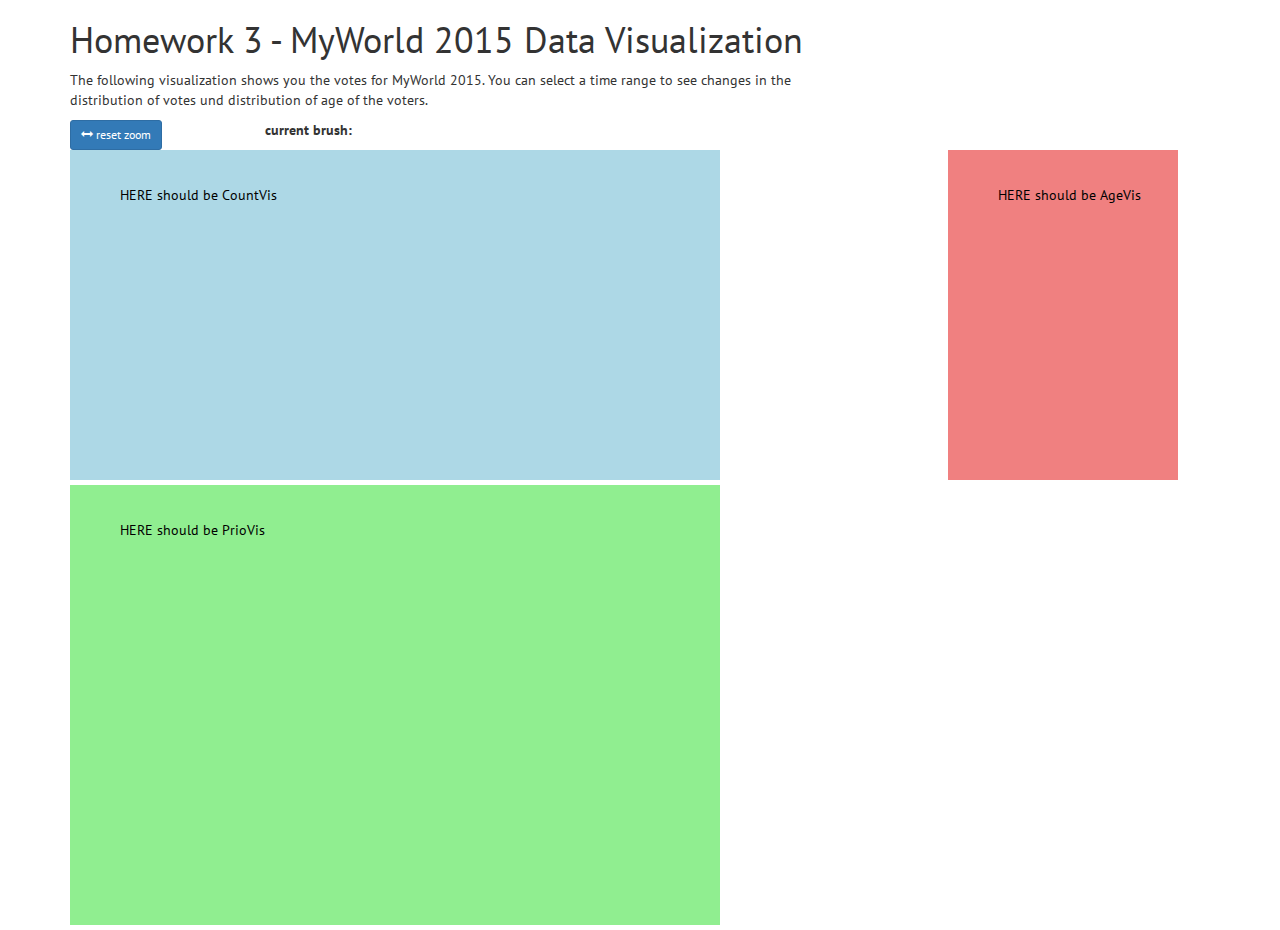
==== hw3/index.html @ 4a344b88 "Merge branch 'master' of https://github.com/CS171/2015-cs171-homework" ====
<!DOCTYPE html>
<html>
<head lang="en">
    <meta charset="UTF-8">
    <title>Homework 3 - MyWorld Data</title>

    <!-- ADD Libraries-->
    <script src="libs/d3/d3.min.js" charset="utf-8"></script>
    <script src="libs/jquery/jquery-2.1.1.min.js" charset="utf-8"></script>
    <script src="libs/bootstrap/js/bootstrap.min.js" charset="utf-8"></script>


    <!--Stylesheets-->
    <link rel="stylesheet" type="text/css" href="libs/bootstrap/css/bootstrap.min.css">

    <!-- Get some nice font-->
    <link href='http://fonts.googleapis.com/css?family=PT+Sans:400,700' rel='stylesheet' type='text/css'>


    <!--------------------------------->
    <!-- FROM HERE ON IT IS HW3 stuff-->
    <!--------------------------------->

    <!-- add own vis classes-->
    <script src = "js/priovis.js"></script>
    <script src = "js/agevis.js"></script>
    <script src = "js/countvis.js"></script>

    <!-- add own stylesheet-->
    <link rel="stylesheet" type="text/css" href="css/myStyle.css">

</head>
<body>
    <div class="container">
        <h1>Homework 3 - MyWorld 2015 Data Visualization</h1>

        <div class="row">
            <div class="col-md-8 col-sm-12">
               <p> The following visualization shows you the votes for MyWorld 2015. You can select a time range to see changes in the distribution of votes und distribution of age of the voters.</p>
            </div>

        </div>

        <div class="row">
            <div class="col-md-2">
                <button class="btn btn-sm btn-primary" id="fitInBtn"> <span class="glyphicon glyphicon-resize-horizontal"></span> reset zoom </button>
            </div>

            <div class="col-md-8">
                <b>current brush:</b> <span id="brushInfo"></span>
            </div>



        </div>



        <div class="row">
            <div class="col-md-9" id="countVis">
                <!-- TODO: delete placeholder svg element -->
                <svg width="650" height="330" style="background-color: lightblue">
                    <text x="50" y="50">HERE should be CountVis</text>
                </svg>
            </div>
            <div class="col-md-3" id="ageVis">
                <!-- TODO: delete placeholder svg element -->
                <svg width="230" height="330" style="background-color: lightcoral">
                    <text x="50" y="50">HERE should be AgeVis</text>
                </svg>
            </div>
        </div>

        <div class="row">
            <div class="col-md-12" id="prioVis">
                <!-- TODO: delete placeholder svg element -->
                <svg width="650" height="440" style="background-color: lightgreen">
                    <text x="50" y="50">HERE should be PrioVis</text>
                </svg>
            </div>

        </div>






    </div>



    <script>
        $(function(){ // this function is called after the HTML document is fully loaded


            //==========================================
            //--- HERE IS WHERE ALL THE MAGIC STARTS --
            //==========================================


            // variables keeping global knowledge of the data
            var allData = [];
            var metaData = {};

            // this function can convert Date objects to a string
            // it can also convert strings to Date objects
            // see: https://github.com/mbostock/d3/wiki/Time-Formatting
            var dateFormatter = d3.time.format("%Y-%m-%d");


            // call this function after Data is loaded, reformatted and bound to the variables
            var initVis = function(){

                //TODO: Create an eventHandler  --> DONE :)
                var MyEventHandler = new Object();


                //TODO: Instantiate all Vis Objects here


                // TODO: bind the eventHandler to the Vis Objects
                // events will be created from the CountVis object (nothing to do here)
                // events will be consumed by the PrioVis and AgeVis object (binding should happen here)

            }

            // call this function after both files are loaded -- error should be "null" if no error
            var dataLoaded = function (error, _allData, _metaData) {

                if (!error) {

                    // make our data look nicer and more useful:
                    // per Day we want to have an object looking like this:
                    /*
                    * {
                    *   time: .. (should be a Date object)
                    *   count: .. (number of all votes)
                    *   prios: [..,..,..,...] (array of number of votes per priority -> array length =16)
                    *   ages: [..,..,..,..] (array counts of votes per age 0-99)
                    *
                    * */


                    allData = _allData.map(function (d) {
                                var res = {
                                    time: dateFormatter.parse(d.day),
                                    count: parseInt(d["count(*)"])
                                };

                                // TODO: implement that  !!
                                res.prios = []
                                // should be an array of 16 numbers with the total count MAPping the prio values,
                                //  [d["sum(p0)"], d["sum(p1)"], d["sum(p2)"],...]
                                // Example:
                                // [10,200,500,... ]


                                // This is ONE way to create an array of length 100
                                // and set every value to "0")
                                res.ages = d3.range(0,99). map(function(){return 0;})

                                // TODO: Assign the count for each age to the index position
                                // eg: res.ages[22] should contain the count value for age 22
                                // BE AWARE THAT THE DATA MIGHT CONTAIN ages >99 which you have to handle especially
                                // final result:
                                // [0,0,0,..,1034,23,...] -- array length is 100


                                return res;
                            }
                    )

                    metaData = _metaData;
                    initVis();
                }
            }

            var startHere = function(){

                //TODO: load data here and call "dataLoaded" afterwards
                // Hint: http://giscollective.org/d3-queue-js/

                // bind reset zoom button to a function (-- ONLY FOR BONUS --)
                d3.select("#fitInBtn").on("click", function() {
                    // TODO: -- ONLY FOR BONUS --
                });


            }

            startHere();
        })
    </script>
</body>
</html>
---- hw3/css/myStyle.css ----
body{
    font-family: 'PT Sans', sans-serif;
}
.axis text {
    font: 10px sans-serif;
}

.axis line,
.axis path {
    fill: none;
    stroke: #000;
    shape-rendering: crispEdges;
}

.boundingBox{
    cursor: pointer;
    fill: grey;
    fill-opacity: .3;
    pointer-events: all;
}

.brush{
    fill: darkgrey;
    fill-opacity: .5;
    pointer-events: none;
}
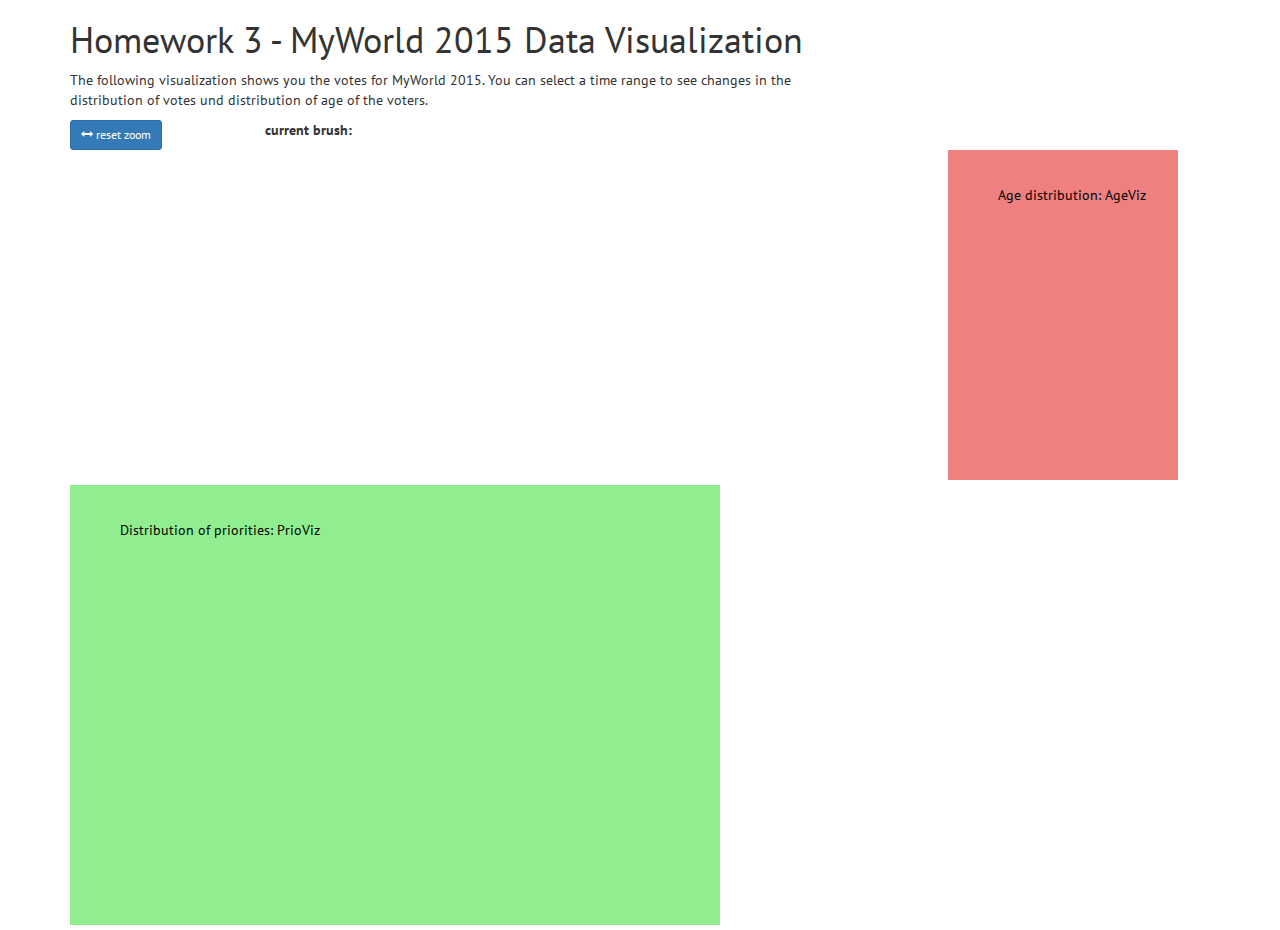
==== commit fcc3ce19: "Initial area chart working." ====
--- a/hw3/index.html
+++ b/hw3/index.html
@@ -1,81 +1,76 @@
 <!DOCTYPE html>
 <html>
-<head lang="en">
-    <meta charset="UTF-8">
+<head lang='en'>
+    <meta charset='UTF-8'>
     <title>Homework 3 - MyWorld Data</title>
 
     <!-- ADD Libraries-->
-    <script src="libs/d3/d3.min.js" charset="utf-8"></script>
-    <script src="libs/jquery/jquery-2.1.1.min.js" charset="utf-8"></script>
-    <script src="libs/bootstrap/js/bootstrap.min.js" charset="utf-8"></script>
+    <script src='libs/d3/d3.min.js' charset='utf-8'></script>
+    <script src='libs/jquery/jquery-2.1.1.min.js' charset='utf-8'></script>
+    <script src='libs/bootstrap/js/bootstrap.min.js' charset='utf-8'></script>
+    <script src='libs/queue/queue.min.js' charset='utf-8'></script>
 
 
     <!--Stylesheets-->
-    <link rel="stylesheet" type="text/css" href="libs/bootstrap/css/bootstrap.min.css">
+    <link rel='stylesheet' type='text/css' href='libs/bootstrap/css/bootstrap.min.css'>
 
     <!-- Get some nice font-->
     <link href='http://fonts.googleapis.com/css?family=PT+Sans:400,700' rel='stylesheet' type='text/css'>
 
 
-    <!--------------------------------->
-    <!-- FROM HERE ON IT IS HW3 stuff-->
-    <!--------------------------------->
+    <!-- FROM HERE ON IT IS HW3 stuff -->
 
     <!-- add own vis classes-->
-    <script src = "js/priovis.js"></script>
-    <script src = "js/agevis.js"></script>
-    <script src = "js/countvis.js"></script>
+    <script src = 'js/priovis.js'></script>
+    <script src = 'js/agevis.js'></script>
+    <script src = 'js/countvis.js'></script>
 
     <!-- add own stylesheet-->
-    <link rel="stylesheet" type="text/css" href="css/myStyle.css">
+    <link rel='stylesheet' type='text/css' href='css/myStyle.css'>
 
 </head>
 <body>
-    <div class="container">
+    <div class='container'>
         <h1>Homework 3 - MyWorld 2015 Data Visualization</h1>
 
-        <div class="row">
-            <div class="col-md-8 col-sm-12">
+        <div class='row'>
+            <div class='col-md-8 col-sm-12'>
                <p> The following visualization shows you the votes for MyWorld 2015. You can select a time range to see changes in the distribution of votes und distribution of age of the voters.</p>
             </div>
 
         </div>
 
-        <div class="row">
-            <div class="col-md-2">
-                <button class="btn btn-sm btn-primary" id="fitInBtn"> <span class="glyphicon glyphicon-resize-horizontal"></span> reset zoom </button>
-            </div>
-
-            <div class="col-md-8">
-                <b>current brush:</b> <span id="brushInfo"></span>
-            </div>
-
-
-
-        </div>
-
-
-
-        <div class="row">
-            <div class="col-md-9" id="countVis">
+        <div class='row'>
+            <div class='col-md-2'>
+                <button class='btn btn-sm btn-primary' id='fitInBtn'> <span class='glyphicon glyphicon-resize-horizontal'></span> reset zoom </button>
+            </div>
+
+            <div class='col-md-8'>
+                <b>current brush:</b> <span id='brushInfo'></span>
+            </div>
+
+
+
+        </div>
+
+
+
+        <div class='row'>
+            <div class='col-md-9' id='countVis'>
+            </div>
+            <div class='col-md-3' id='ageVis'>
                 <!-- TODO: delete placeholder svg element -->
-                <svg width="650" height="330" style="background-color: lightblue">
-                    <text x="50" y="50">HERE should be CountVis</text>
+                <svg width='230' height='330' style='background-color: lightcoral'>
+                    <text x='50' y='50'>Age distribution: AgeViz</text>
                 </svg>
             </div>
-            <div class="col-md-3" id="ageVis">
+        </div>
+
+        <div class='row'>
+            <div class='col-md-12' id='prioVis'>
                 <!-- TODO: delete placeholder svg element -->
-                <svg width="230" height="330" style="background-color: lightcoral">
-                    <text x="50" y="50">HERE should be AgeVis</text>
-                </svg>
-            </div>
-        </div>
-
-        <div class="row">
-            <div class="col-md-12" id="prioVis">
-                <!-- TODO: delete placeholder svg element -->
-                <svg width="650" height="440" style="background-color: lightgreen">
-                    <text x="50" y="50">HERE should be PrioVis</text>
+                <svg width='650' height='440' style='background-color: lightgreen'>
+                    <text x='50' y='50'>Distribution of priorities: PrioViz</text>
                 </svg>
             </div>
 
@@ -106,7 +101,8 @@
             // this function can convert Date objects to a string
             // it can also convert strings to Date objects
             // see: https://github.com/mbostock/d3/wiki/Time-Formatting
-            var dateFormatter = d3.time.format("%Y-%m-%d");
+            var dateFormatter = d3.time.format('%Y-%m-%d').parse;
+            var dateParser = d3.time.format("%Y-%m-%d").parse
 
 
             // call this function after Data is loaded, reformatted and bound to the variables
@@ -117,7 +113,9 @@
 
 
                 //TODO: Instantiate all Vis Objects here
-
+                var myPrio = new PrioViz( d3.select( '#prioVis' ), allData, metaData ),
+                    myCount = new CountViz( d3.select( '#countVis' ), allData, metaData ),
+                    myAge = new AgeViz( d3.select( '#ageVis' ), allData, metaData );
 
                 // TODO: bind the eventHandler to the Vis Objects
                 // events will be created from the CountVis object (nothing to do here)
@@ -125,50 +123,40 @@
 
             }
 
-            // call this function after both files are loaded -- error should be "null" if no error
-            var dataLoaded = function (error, _allData, _metaData) {
-
-                if (!error) {
-
-                    // make our data look nicer and more useful:
-                    // per Day we want to have an object looking like this:
-                    /*
-                    * {
-                    *   time: .. (should be a Date object)
-                    *   count: .. (number of all votes)
-                    *   prios: [..,..,..,...] (array of number of votes per priority -> array length =16)
-                    *   ages: [..,..,..,..] (array counts of votes per age 0-99)
-                    *
-                    * */
-
-
-                    allData = _allData.map(function (d) {
-                                var res = {
-                                    time: dateFormatter.parse(d.day),
-                                    count: parseInt(d["count(*)"])
-                                };
-
-                                // TODO: implement that  !!
-                                res.prios = []
-                                // should be an array of 16 numbers with the total count MAPping the prio values,
-                                //  [d["sum(p0)"], d["sum(p1)"], d["sum(p2)"],...]
-                                // Example:
-                                // [10,200,500,... ]
-
-
-                                // This is ONE way to create an array of length 100
-                                // and set every value to "0")
-                                res.ages = d3.range(0,99). map(function(){return 0;})
-
-                                // TODO: Assign the count for each age to the index position
-                                // eg: res.ages[22] should contain the count value for age 22
-                                // BE AWARE THAT THE DATA MIGHT CONTAIN ages >99 which you have to handle especially
-                                // final result:
-                                // [0,0,0,..,1034,23,...] -- array length is 100
-
-
-                                return res;
+            // call this function after both files are loaded -- error should be 'null' if no error
+            var dataLoaded = function ( error, _allData, _metaData ) {
+
+                if ( !error ) {
+
+                    allData = _allData.map( function ( d ) {
+                        var ageMap = d3.map( d.age, function( val ) {
+                            return val.age;
+                        });
+
+                        var res = {
+                            time: dateParser( d.day ),
+                            count: parseInt( d[ 'count(*)' ] ),
+                            prios: [],
+                            ages: []
+                        };
+
+                        for ( i = 0; i < 16; i++ ) {
+                            res.prios.push( d[ 'sum(p' + i + ')' ] );
+                        }
+
+                        res.ages = d3.range( 0, 100 ).map( function( age ) {
+                            var count = ageMap.get( age );
+
+                            if ( count ) {
+                                return count[ 'count(*)' ];
+                            } else {
+                                return 0;
                             }
+
+                        } );
+
+                        return res;
+                      }
                     )
 
                     metaData = _metaData;
@@ -177,16 +165,37 @@
             }
 
             var startHere = function(){
-
-                //TODO: load data here and call "dataLoaded" afterwards
-                // Hint: http://giscollective.org/d3-queue-js/
+                queue()
+                  .defer( d3.json, 'data/perDayData.json' )
+                  .defer( d3.json, 'data/MYWorld_fields.json' )
+                  .await( dataLoaded );
 
                 // bind reset zoom button to a function (-- ONLY FOR BONUS --)
-                d3.select("#fitInBtn").on("click", function() {
+                d3.select( '#fitInBtn' ).on( 'click', function() {
                     // TODO: -- ONLY FOR BONUS --
                 });
 
 
+            }
+
+            // from answer by Lukas Eder:
+            // http://stackoverflow.com/questions/4413590/javascript-get-array-of-dates-between-2-dates
+            Date.prototype.addDays = function( days ) {
+                var dat = new Date(this.valueOf())
+                dat.setDate(dat.getDate() + days);
+                return dat;
+            }
+
+            // from answer by Lukas Eder:
+            // http://stackoverflow.com/questions/4413590/javascript-get-array-of-dates-between-2-dates
+            function getDates( startDate, stopDate ) {
+                var dateArray = new Array();
+                var currentDate = startDate;
+                while (currentDate <= stopDate) {
+                    dateArray.push( new Date (currentDate) )
+                    currentDate = currentDate.addDays(1);
+                }
+                return dateArray;
             }
 
             startHere();
--- a/hw3/css/myStyle.css
+++ b/hw3/css/myStyle.css
@@ -1,4 +1,4 @@
-body{
+body {
     font-family: 'PT Sans', sans-serif;
 }
 .axis text {
@@ -23,4 +23,4 @@
     fill: darkgrey;
     fill-opacity: .5;
     pointer-events: none;
-}+}
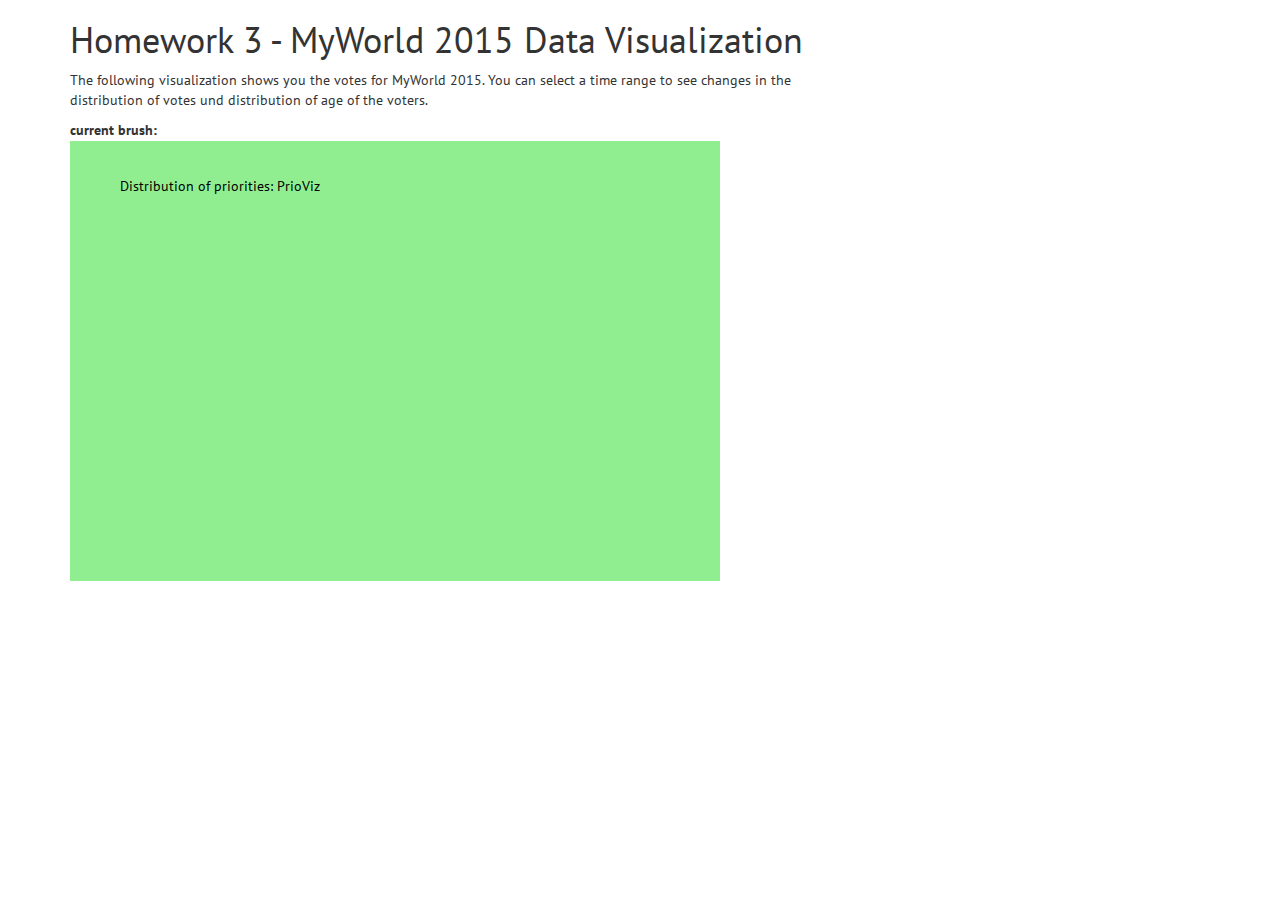
==== commit d36fdc86: "Rotatin dat graph." ====
--- a/hw3/index.html
+++ b/hw3/index.html
@@ -4,68 +4,29 @@
     <meta charset='UTF-8'>
     <title>Homework 3 - MyWorld Data</title>
 
-    <!-- ADD Libraries-->
-    <script src='libs/d3/d3.min.js' charset='utf-8'></script>
-    <script src='libs/jquery/jquery-2.1.1.min.js' charset='utf-8'></script>
-    <script src='libs/bootstrap/js/bootstrap.min.js' charset='utf-8'></script>
-    <script src='libs/queue/queue.min.js' charset='utf-8'></script>
-
-
     <!--Stylesheets-->
     <link rel='stylesheet' type='text/css' href='libs/bootstrap/css/bootstrap.min.css'>
-
-    <!-- Get some nice font-->
     <link href='http://fonts.googleapis.com/css?family=PT+Sans:400,700' rel='stylesheet' type='text/css'>
-
-
-    <!-- FROM HERE ON IT IS HW3 stuff -->
-
-    <!-- add own vis classes-->
-    <script src = 'js/priovis.js'></script>
-    <script src = 'js/agevis.js'></script>
-    <script src = 'js/countvis.js'></script>
-
-    <!-- add own stylesheet-->
     <link rel='stylesheet' type='text/css' href='css/myStyle.css'>
 
 </head>
 <body>
     <div class='container'>
         <h1>Homework 3 - MyWorld 2015 Data Visualization</h1>
-
         <div class='row'>
             <div class='col-md-8 col-sm-12'>
                <p> The following visualization shows you the votes for MyWorld 2015. You can select a time range to see changes in the distribution of votes und distribution of age of the voters.</p>
             </div>
-
         </div>
-
         <div class='row'>
-            <div class='col-md-2'>
-                <button class='btn btn-sm btn-primary' id='fitInBtn'> <span class='glyphicon glyphicon-resize-horizontal'></span> reset zoom </button>
-            </div>
-
             <div class='col-md-8'>
                 <b>current brush:</b> <span id='brushInfo'></span>
             </div>
-
-
-
         </div>
-
-
-
         <div class='row'>
-            <div class='col-md-9' id='countVis'>
-            </div>
-            <div class='col-md-3' id='ageVis'>
-                <!-- TODO: delete placeholder svg element -->
-                <svg width='230' height='330' style='background-color: lightcoral'>
-                    <text x='50' y='50'>Age distribution: AgeViz</text>
-                </svg>
-            </div>
+            <div class='col-md-9' id='countVis'></div>
+            <div class='col-md-3' id='ageVis'></div>
         </div>
-
         <div class='row'>
             <div class='col-md-12' id='prioVis'>
                 <!-- TODO: delete placeholder svg element -->
@@ -75,131 +36,17 @@
             </div>
 
         </div>
-
-
-
-
-
-
     </div>
 
+    <script src='libs/d3/d3.min.js' charset='utf-8'></script>
+    <script src='libs/jquery/jquery-2.1.1.min.js' charset='utf-8'></script>
+    <script src='libs/bootstrap/js/bootstrap.min.js' charset='utf-8'></script>
+    <script src='libs/queue/queue.min.js' charset='utf-8'></script>
 
+    <script src = 'js/priovis.js'></script>
+    <script src = 'js/agevis.js'></script>
+    <script src = 'js/countvis.js'></script>
+    <script src = 'js/init-viz.js'></script>
 
-    <script>
-        $(function(){ // this function is called after the HTML document is fully loaded
-
-
-            //==========================================
-            //--- HERE IS WHERE ALL THE MAGIC STARTS --
-            //==========================================
-
-
-            // variables keeping global knowledge of the data
-            var allData = [];
-            var metaData = {};
-
-            // this function can convert Date objects to a string
-            // it can also convert strings to Date objects
-            // see: https://github.com/mbostock/d3/wiki/Time-Formatting
-            var dateFormatter = d3.time.format('%Y-%m-%d').parse;
-            var dateParser = d3.time.format("%Y-%m-%d").parse
-
-
-            // call this function after Data is loaded, reformatted and bound to the variables
-            var initVis = function(){
-
-                //TODO: Create an eventHandler  --> DONE :)
-                var MyEventHandler = new Object();
-
-
-                //TODO: Instantiate all Vis Objects here
-                var myPrio = new PrioViz( d3.select( '#prioVis' ), allData, metaData ),
-                    myCount = new CountViz( d3.select( '#countVis' ), allData, metaData ),
-                    myAge = new AgeViz( d3.select( '#ageVis' ), allData, metaData );
-
-                // TODO: bind the eventHandler to the Vis Objects
-                // events will be created from the CountVis object (nothing to do here)
-                // events will be consumed by the PrioVis and AgeVis object (binding should happen here)
-
-            }
-
-            // call this function after both files are loaded -- error should be 'null' if no error
-            var dataLoaded = function ( error, _allData, _metaData ) {
-
-                if ( !error ) {
-
-                    allData = _allData.map( function ( d ) {
-                        var ageMap = d3.map( d.age, function( val ) {
-                            return val.age;
-                        });
-
-                        var res = {
-                            time: dateParser( d.day ),
-                            count: parseInt( d[ 'count(*)' ] ),
-                            prios: [],
-                            ages: []
-                        };
-
-                        for ( i = 0; i < 16; i++ ) {
-                            res.prios.push( d[ 'sum(p' + i + ')' ] );
-                        }
-
-                        res.ages = d3.range( 0, 100 ).map( function( age ) {
-                            var count = ageMap.get( age );
-
-                            if ( count ) {
-                                return count[ 'count(*)' ];
-                            } else {
-                                return 0;
-                            }
-
-                        } );
-
-                        return res;
-                      }
-                    )
-
-                    metaData = _metaData;
-                    initVis();
-                }
-            }
-
-            var startHere = function(){
-                queue()
-                  .defer( d3.json, 'data/perDayData.json' )
-                  .defer( d3.json, 'data/MYWorld_fields.json' )
-                  .await( dataLoaded );
-
-                // bind reset zoom button to a function (-- ONLY FOR BONUS --)
-                d3.select( '#fitInBtn' ).on( 'click', function() {
-                    // TODO: -- ONLY FOR BONUS --
-                });
-
-
-            }
-
-            // from answer by Lukas Eder:
-            // http://stackoverflow.com/questions/4413590/javascript-get-array-of-dates-between-2-dates
-            Date.prototype.addDays = function( days ) {
-                var dat = new Date(this.valueOf())
-                dat.setDate(dat.getDate() + days);
-                return dat;
-            }
-
-            // from answer by Lukas Eder:
-            // http://stackoverflow.com/questions/4413590/javascript-get-array-of-dates-between-2-dates
-            function getDates( startDate, stopDate ) {
-                var dateArray = new Array();
-                var currentDate = startDate;
-                while (currentDate <= stopDate) {
-                    dateArray.push( new Date (currentDate) )
-                    currentDate = currentDate.addDays(1);
-                }
-                return dateArray;
-            }
-
-            startHere();
-        })
-    </script>
 </body>
 </html>
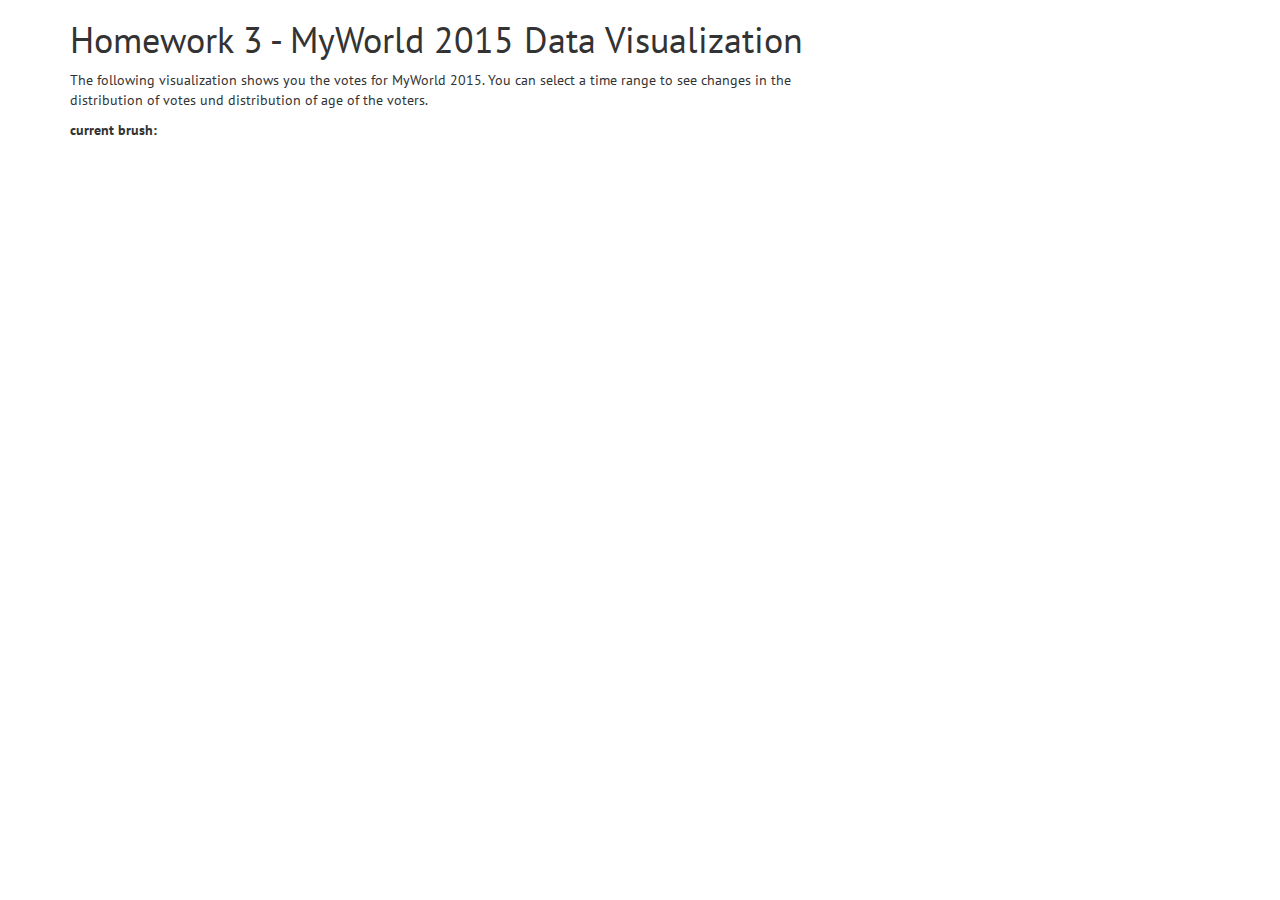
==== commit ca1a199b: "Update brush text on brush." ====
--- a/hw3/index.html
+++ b/hw3/index.html
@@ -20,7 +20,7 @@
         </div>
         <div class='row'>
             <div class='col-md-8'>
-                <b>current brush:</b> <span id='brushInfo'></span>
+                <b>current brush:</b> <span id='brush-text'></span>
             </div>
         </div>
         <div class='row'>
@@ -28,13 +28,7 @@
             <div class='col-md-3' id='ageVis'></div>
         </div>
         <div class='row'>
-            <div class='col-md-12' id='prioVis'>
-                <!-- TODO: delete placeholder svg element -->
-                <svg width='650' height='440' style='background-color: lightgreen'>
-                    <text x='50' y='50'>Distribution of priorities: PrioViz</text>
-                </svg>
-            </div>
-
+            <div class='col-md-12' id='prioVis'></div>
         </div>
     </div>
 
